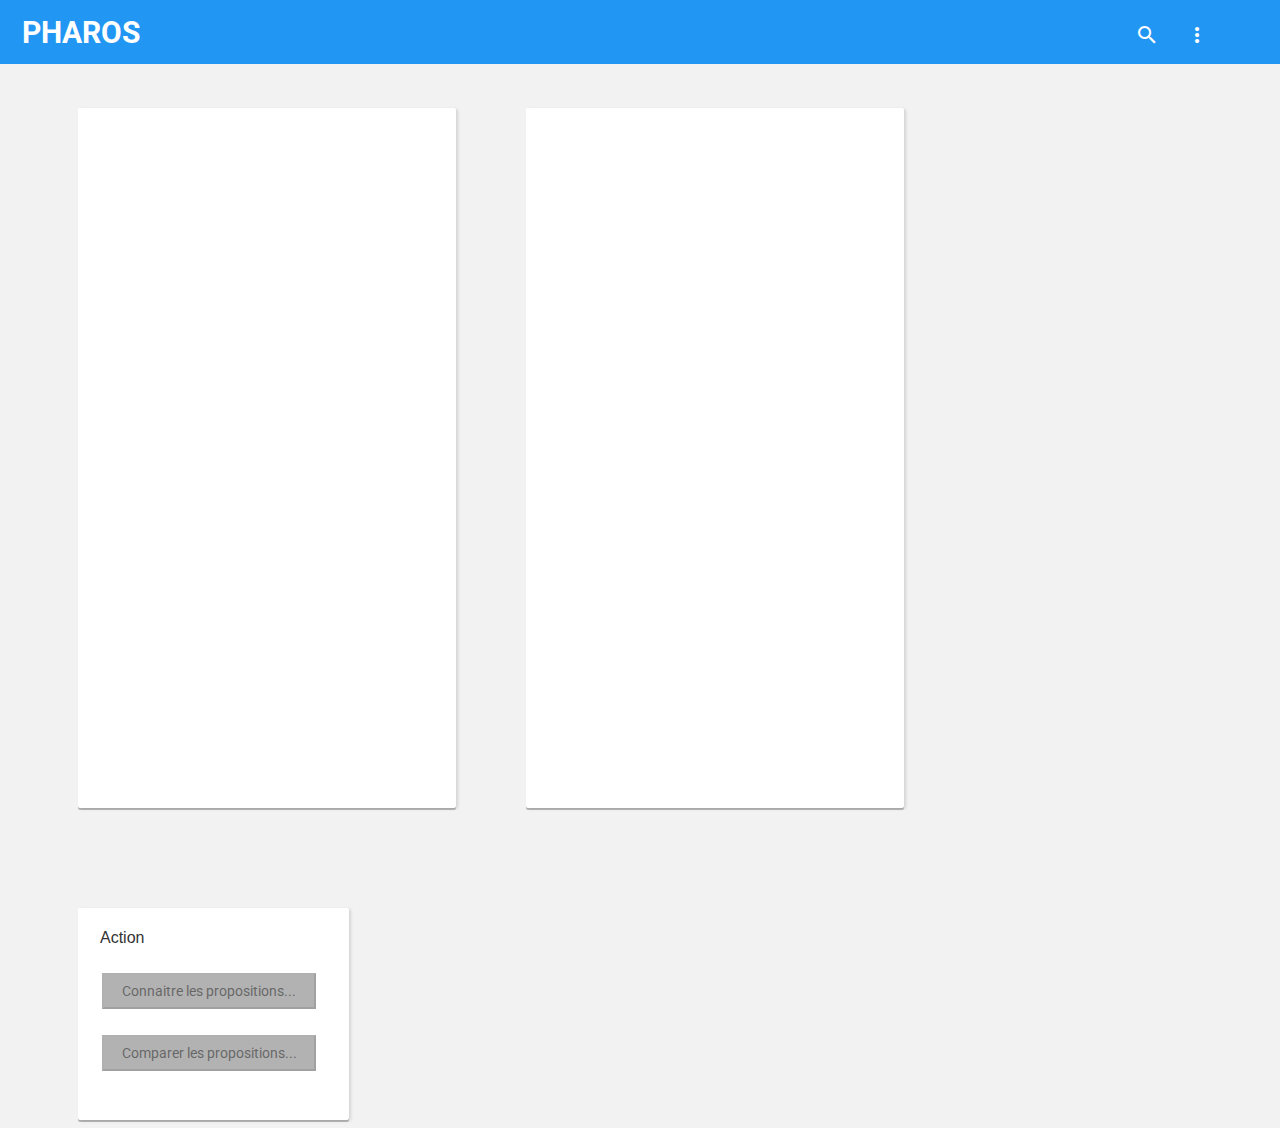
==== TP1/index.html @ 97732bc4 "Add files via upload" ====
<!DOCTYPE html>
<html>

<head>
    <title>Home</title>
    <link rel="shortcut icon" href="https://d1h0x9w88ijkiq.cloudfront.net/3679a/images/favicon_play.ico">
    <link rel="stylesheet" href="style.css">
    <link rel="stylesheet" href="https://fonts.googleapis.com/icon?family=Material+Icons">
    <link href='https://fonts.googleapis.com/css?family=Roboto' rel='stylesheet'>
    <script type="text/javascript" src="script.js"></script>
</head>


<body >

    <div class =”pagewrapper”>
        <div class="header">
            <a href="index.html" class="logo">PHAROS</a>

            <div class="header-right">
                <i class="material-icons md-18">search</i>
            </div>

            <div class="header-right2">
                <i class="material-icons md-18">more_vert</i>
            </div>
        </div>
    </div> 

<div id ="corps">

    <div class="card card-1">
        <div id="election"> </div>
        <div id="boutton1"> </div>
        <div id="boutton2"> </div>
        <div id="boutton3"> </div>
        <div id="boutton4"> </div>
    </div>




    <!-- quand on choisit une option dans la partie election-->
    <div class="card card-2">
        
        <!-- quand on choisit l'option 43e élection fédérale dans la partie election-->
        <div id="dvFederaux" >
            <div id="titre" ></div>
            <div id="checkbox1"></div>
            <div id="checkbox2"></div>
            <div id="checkbox3"></div>
            <div id="checkbox4"></div>
            <div id="checkbox5"></div>
            <div id="checkbox6"></div>
        </div>
        
    <!-- quand on choisit l'option Élections générales provinciales dans la partie election-->

        <div id="dvProvinciaux" style="display: none">
            <div id="titre_2" ></div>
            <div id="checkbox1_2"></div>
            <div id="checkbox2_2"></div>
            <div id="checkbox3_2"></div>
            <div id="checkbox4_2"></div>
            <div id="checkbox5_2"></div>
            <div id="checkbox6_2"></div>
            <div id="checkbox7_2"></div>
        </div>


    </div>



    <div class="card card-3">
        <h4> Action </h4>

        <button href="#" class="button " id="submit1_button" disabled>Connaitre les propositions...</button><br><br>
        <button href="#" class="button " id="submit2_button" disabled>Comparer les propositions...</button><br><br>
    </div>

</div>




</body>
<script type="text/javascript" src="script.js"></script>
</html>
---- TP1/style.css ----
/* Style the header with a blue background and some padding */
html {
    overflow-x: hidden;
    overflow-y: scroll;
}

.header {
    position: absolute;
    background-color: #2196F3;
    padding: 7.5px 10px;
    width : 100%;
    top: 0px;
    left: 0px;
}

/* Style the header links */
.header a {
    font-family: Roboto;
    float: left;
    color: white;
    text-align: center;
    padding: 12px;
    text-decoration: none;
    font-size: 18px;
    line-height: 25px;
    border-radius: 4px;
}

/* Style  logo link */

.header a.logo {
    font-size: 30px;
    font-weight: bold;
}

/* Float link section to right */
.header-right {
    position:absolute;
    right:80px;
    padding: 15px;
    width: 70px;
}
.header-right2 {
    position:absolute;
    right:30px;
    padding: 15px;
    width: 70px;
}

#corps{

    display:flex;
    flex-wrap: wrap;
    width: 80%;
}

.material-icons.md-18 {
    font-size: 24px; color:white;
}


body {
    background: #F2F2F2;
}

h3 {
    font-family: Arial;
    font-size: 20px;
    font-weight: lighter;
    color: #333333;
}

h4 {
    font-family: Arial;
    font-weight: lighter;
    color: #333333;
}

.card {
    background: #fff;
    border-radius: 2px;
    display: inline-block;
    margin-top: 100px;
    margin-left: 70px;
    padding-left:22px;
    box-shadow: 2px 1px 3px rgba(0,0,0,0.12), 0  2px rgba(0,0,0,0.24);
    
}

.card-1 {
    left:30px;
    width: 356px;
    height: 700px;

}

.card-2 {
    left:470px;
    width: 356px;
    height: 700px;

}

.card-3 {
    left:910px;
    width: 249px;
    height: 212px;
}

.nomChoix {
    font-family: Roboto;
    font-size: 16px;
    font-weight: lighter;
    color: #333333;
}

.nomDetails {
    font-family: Roboto;
    font-size: 14px;
    padding-left:23px;
    font-weight: lighter;
    color: #767676;
}

.button {
  font-family: Roboto;
  background-color: #2096F3; 
  color: white;
  font-size: 14px;
  margin: 4px 2px;
  cursor: pointer;
  width: 214px;
  height: 36px;
}

button:disabled,
button[disabled] {
  opacity: 0.6;
  background: gray;
  color: black;
}
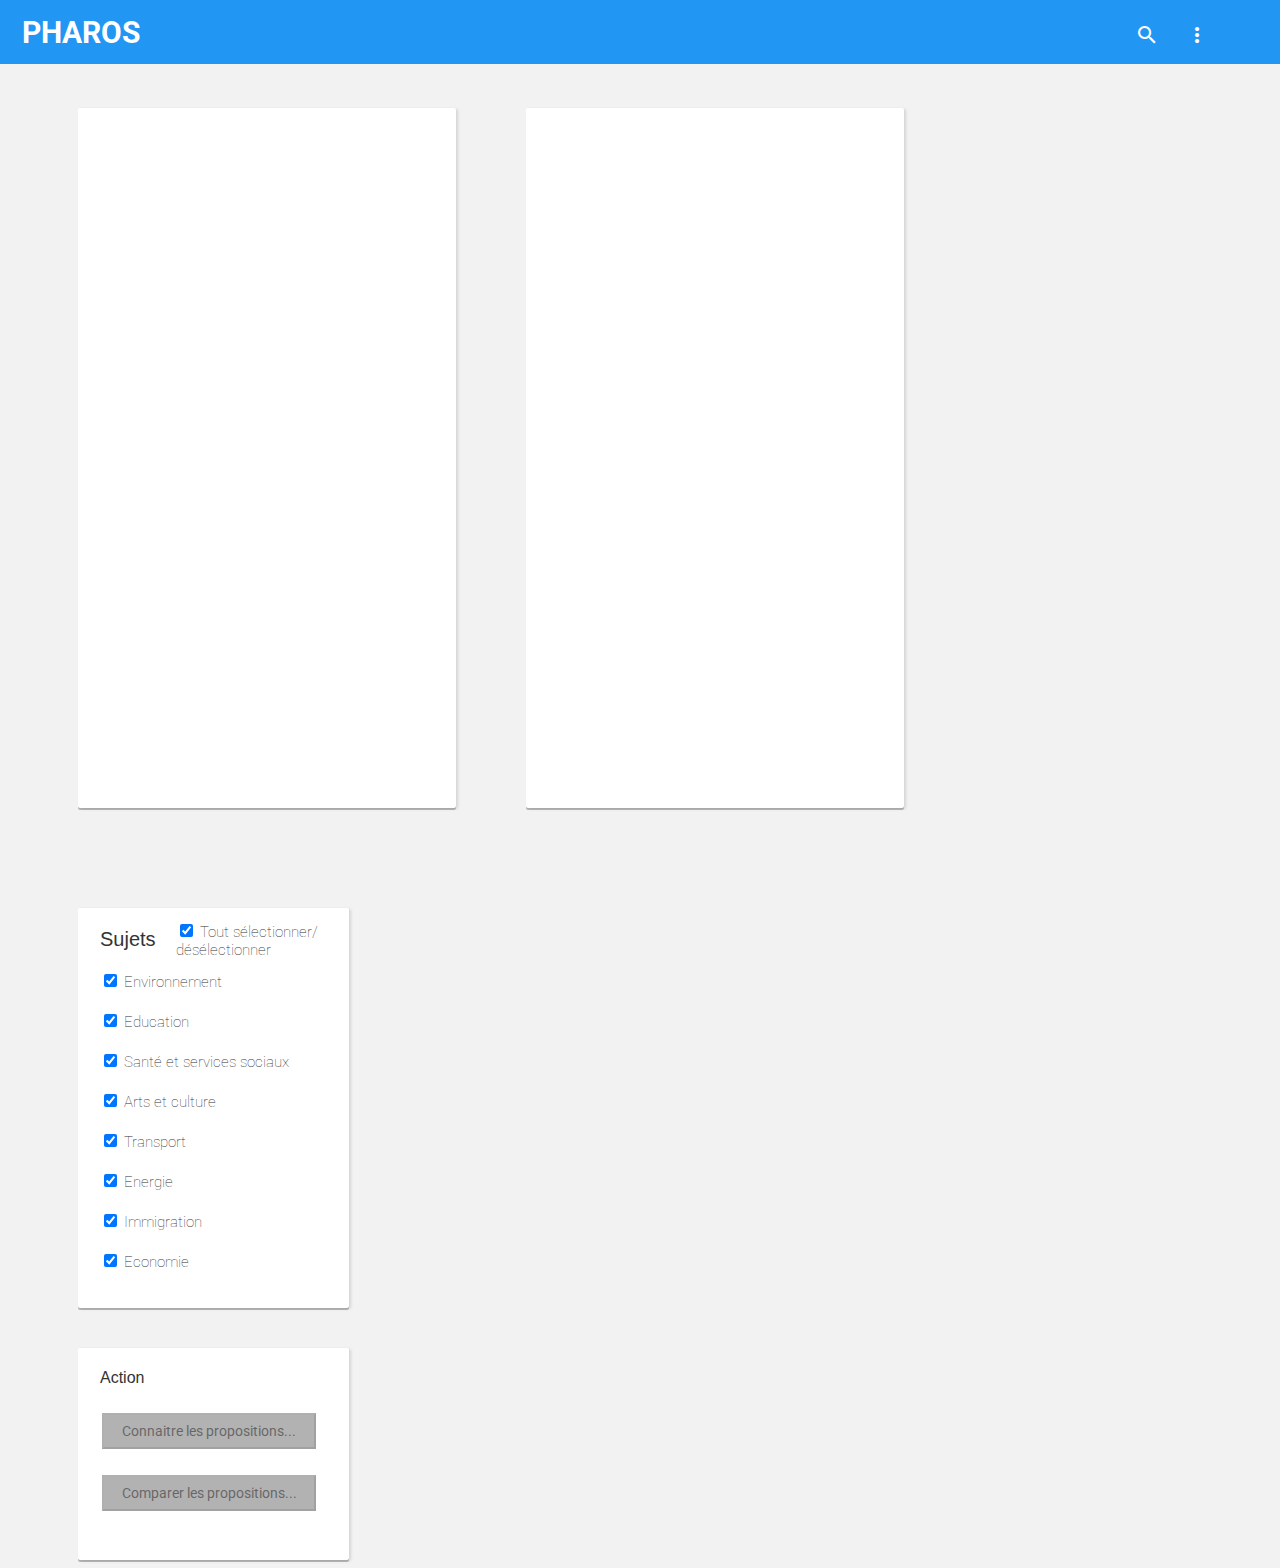
==== commit e21999bf: "Modification page index.html puis début de modification de connaitre.html" ====
--- a/TP1/index.html
+++ b/TP1/index.html
@@ -8,12 +8,13 @@
     <link rel="stylesheet" href="https://fonts.googleapis.com/icon?family=Material+Icons">
     <link href='https://fonts.googleapis.com/css?family=Roboto' rel='stylesheet'>
     <script type="text/javascript" src="script.js"></script>
+
+
 </head>
 
 
-<body >
-
-    <div class =”pagewrapper”>
+<body>
+    <div class=”pagewrapper”>
         <div class="header">
             <a href="index.html" class="logo">PHAROS</a>
 
@@ -25,66 +26,103 @@
                 <i class="material-icons md-18">more_vert</i>
             </div>
         </div>
-    </div> 
+    </div>
 
-<div id ="corps">
-
-    <div class="card card-1">
-        <div id="election"> </div>
-        <div id="boutton1"> </div>
-        <div id="boutton2"> </div>
-        <div id="boutton3"> </div>
-        <div id="boutton4"> </div>
-    </div>
+    <div id="corps">
 
 
 
+        <div class="card cardformat card-1">
+            <div id="election"> </div>
+            <div id="infoCard1"> </div>
+        </div>
 
-    <!-- quand on choisit une option dans la partie election-->
-    <div class="card card-2">
-        
-        <!-- quand on choisit l'option 43e élection fédérale dans la partie election-->
-        <div id="dvFederaux" >
-            <div id="titre" ></div>
-            <div id="checkbox1"></div>
-            <div id="checkbox2"></div>
-            <div id="checkbox3"></div>
-            <div id="checkbox4"></div>
-            <div id="checkbox5"></div>
-            <div id="checkbox6"></div>
+        <div class="card cardformat card-2">
+
+            <div id="dvFederaux">
+                <div id="titre"> </div>
+            </div>
+
+            <div id="dvProvinciaux" style="display: none">
+                <div id="titre2"></div>
+            </div>
+
         </div>
-        
-    <!-- quand on choisit l'option Élections générales provinciales dans la partie election-->
 
-        <div id="dvProvinciaux" style="display: none">
-            <div id="titre_2" ></div>
-            <div id="checkbox1_2"></div>
-            <div id="checkbox2_2"></div>
-            <div id="checkbox3_2"></div>
-            <div id="checkbox4_2"></div>
-            <div id="checkbox5_2"></div>
-            <div id="checkbox6_2"></div>
-            <div id="checkbox7_2"></div>
+        <div class="card">
+            <div class="cardbis cardformat card-4">
+                <div id="sujetsDiv">
+                    <div id="sujetHeader">
+                        <div id = "sujetTitle">
+                            <h3> Sujets </h3>
+                        </div>
+                        <div id = "checkboxSelectAllSujets">
+                            <label class="sujetsLabel">
+                                <input id = "SelectDeselectAllSujets" type="checkbox" value="select/deselect All" checked = "checked"> Tout sélectionner/ désélectionner
+                            </label>
+                        </div>
+                    </div>
+                    <div class="divSujetsCheckbox">
+                        <label class="sujetsLabel">
+                            <input class="sujetsCheckbox" type="checkbox" value="Environnement" checked = "checked"/> Environnement
+                        </label>
+                    </div>
+                    <div class="divSujetsCheckbox">
+                        <label class="sujetsLabel">
+                            <input class="sujetsCheckbox" type="checkbox" value="Education" checked = "checked"/> Education
+                        </label>
+                    </div>
+                    <div class="divSujetsCheckbox">
+                        <label class="sujetsLabel">
+                            <input class="sujetsCheckbox" type="checkbox" value="Santé et services sociaux" checked = "checked"/> Santé et services sociaux
+                        </label>
+                    </div>
+                    <div class="divSujetsCheckbox">
+                        <label class="sujetsLabel">
+                            <input class="sujetsCheckbox" type="checkbox" value="Arts et culture" checked = "checked"/> Arts et culture
+                        </label>
+                    </div>
+                    <div class="divSujetsCheckbox">
+                        <label class="sujetsLabel">
+                            <input class="sujetsCheckbox" type="checkbox" value="Transport" checked = "checked"/> Transport
+                        </label>
+                    </div>
+                    <div class="divSujetsCheckbox">
+                        <label class="sujetsLabel">
+                            <input class="sujetsCheckbox" type="checkbox" value="Energie" checked = "checked"/> Energie
+                        </label>
+                    </div>
+                    <div class="divSujetsCheckbox">
+                        <label class="sujetsLabel">
+                            <input class="sujetsCheckbox" type="checkbox" value="Immigration" checked = "checked"/> Immigration
+                        </label>
+                    </div>
+                    <div class="divSujetsCheckbox">
+                        <label class="sujetsLabel">
+                            <input class="sujetsCheckbox" type="checkbox" value="Economie" checked = "checked"/> Economie
+                        </label>
+                    </div>
+                </div>
+            </div>
+
+            <div class="cardbis cardformat-2 card-3">
+                <div id="actionDiv">
+                    <h4> Action </h4>
+                    <button class="button" onclick="window.location.href='connaitre.html'" id="submit1_button" disabled>
+                        Connaitre les propositions... </button><br>
+                    <button class="button" onclick="window.location.href='comparer.html'" id="submit2_button" disabled>
+                        Comparer les propositions...</button><br>
+                </div>
+            </div>
         </div>
+
+
+
 
 
     </div>
 
 
+</body>
 
-    <div class="card card-3">
-        <h4> Action </h4>
-
-        <button href="#" class="button " id="submit1_button" disabled>Connaitre les propositions...</button><br><br>
-        <button href="#" class="button " id="submit2_button" disabled>Comparer les propositions...</button><br><br>
-    </div>
-
-</div>
-
-
-
-
-</body>
-<script type="text/javascript" src="script.js"></script>
-</html>
-
+</html>--- a/TP1/style.css
+++ b/TP1/style.css
@@ -48,7 +48,6 @@
 }
 
 #corps{
-
     display:flex;
     flex-wrap: wrap;
     width: 80%;
@@ -77,34 +76,66 @@
 }
 
 .card {
+    display: inline-block;
+}
+
+.cardbis{
+    display: block;
+}
+
+.cardformat {
     background: #fff;
     border-radius: 2px;
-    display: inline-block;
     margin-top: 100px;
     margin-left: 70px;
-    padding-left:22px;
+    padding-left: 22px;
     box-shadow: 2px 1px 3px rgba(0,0,0,0.12), 0  2px rgba(0,0,0,0.24);
-    
+}
+
+.cardformat-2 {
+    background: #fff;
+    border-radius: 2px;
+    margin-top: 40px;
+    margin-left: 70px;
+    padding-left: 22px;
+    box-shadow: 2px 1px 3px rgba(0,0,0,0.12), 0  2px rgba(0,0,0,0.24);
 }
 
 .card-1 {
     left:30px;
     width: 356px;
     height: 700px;
-
 }
 
 .card-2 {
     left:470px;
     width: 356px;
     height: 700px;
-
+}
+
+.card-4 {
+    left: 910px; 
+    height: 400px;
+    width: 249px;
 }
 
 .card-3 {
     left:910px;
     width: 249px;
     height: 212px;
+}
+
+.divSujetsCheckbox {
+    height: 40px;
+    width: 230px;
+}
+
+.sujetsLabel {
+    word-wrap: break-word;
+    font-family: Roboto;
+    font-size: 15px;
+    font-weight: lighter;
+    color: #333333;
 }
 
 .nomChoix {
@@ -139,3 +170,66 @@
   background: gray;
   color: black;
 }
+
+
+
+#diva{
+    display:flex;
+    flex-direction: column;
+}
+
+#dvFederaux{
+    display:flex;
+    flex-direction: column;
+}
+
+
+.divPrincipal {
+    display: flex;
+    margin-bottom: 10px;
+}
+
+#dvProvinciaux{
+    display:flex;
+    flex-direction: column;
+}
+
+#sujetsDiv, #actionDiv{
+    display:flex;
+    flex-direction: column;
+}
+
+#DIV2{
+    display:flex;
+    flex-direction: column;
+}
+#DIV3{
+    display:flex;
+    flex-direction: column;
+}
+
+#sujetHeader {
+    display: flex;
+    flex-direction: row;
+}
+
+#checkboxSelectAllSujets {
+    margin: auto;
+    margin-left: 20px;
+}
+
+.nomChoix {
+    font-family: Roboto;
+    font-size: 16px;
+    padding-left:5px;
+    font-weight: lighter;
+    color: #333333;
+}
+
+.nomDetails {
+    font-family: Roboto;
+    font-size: 14px;
+    padding-left:5px;
+    font-weight: lighter;
+    color: #767676;
+}
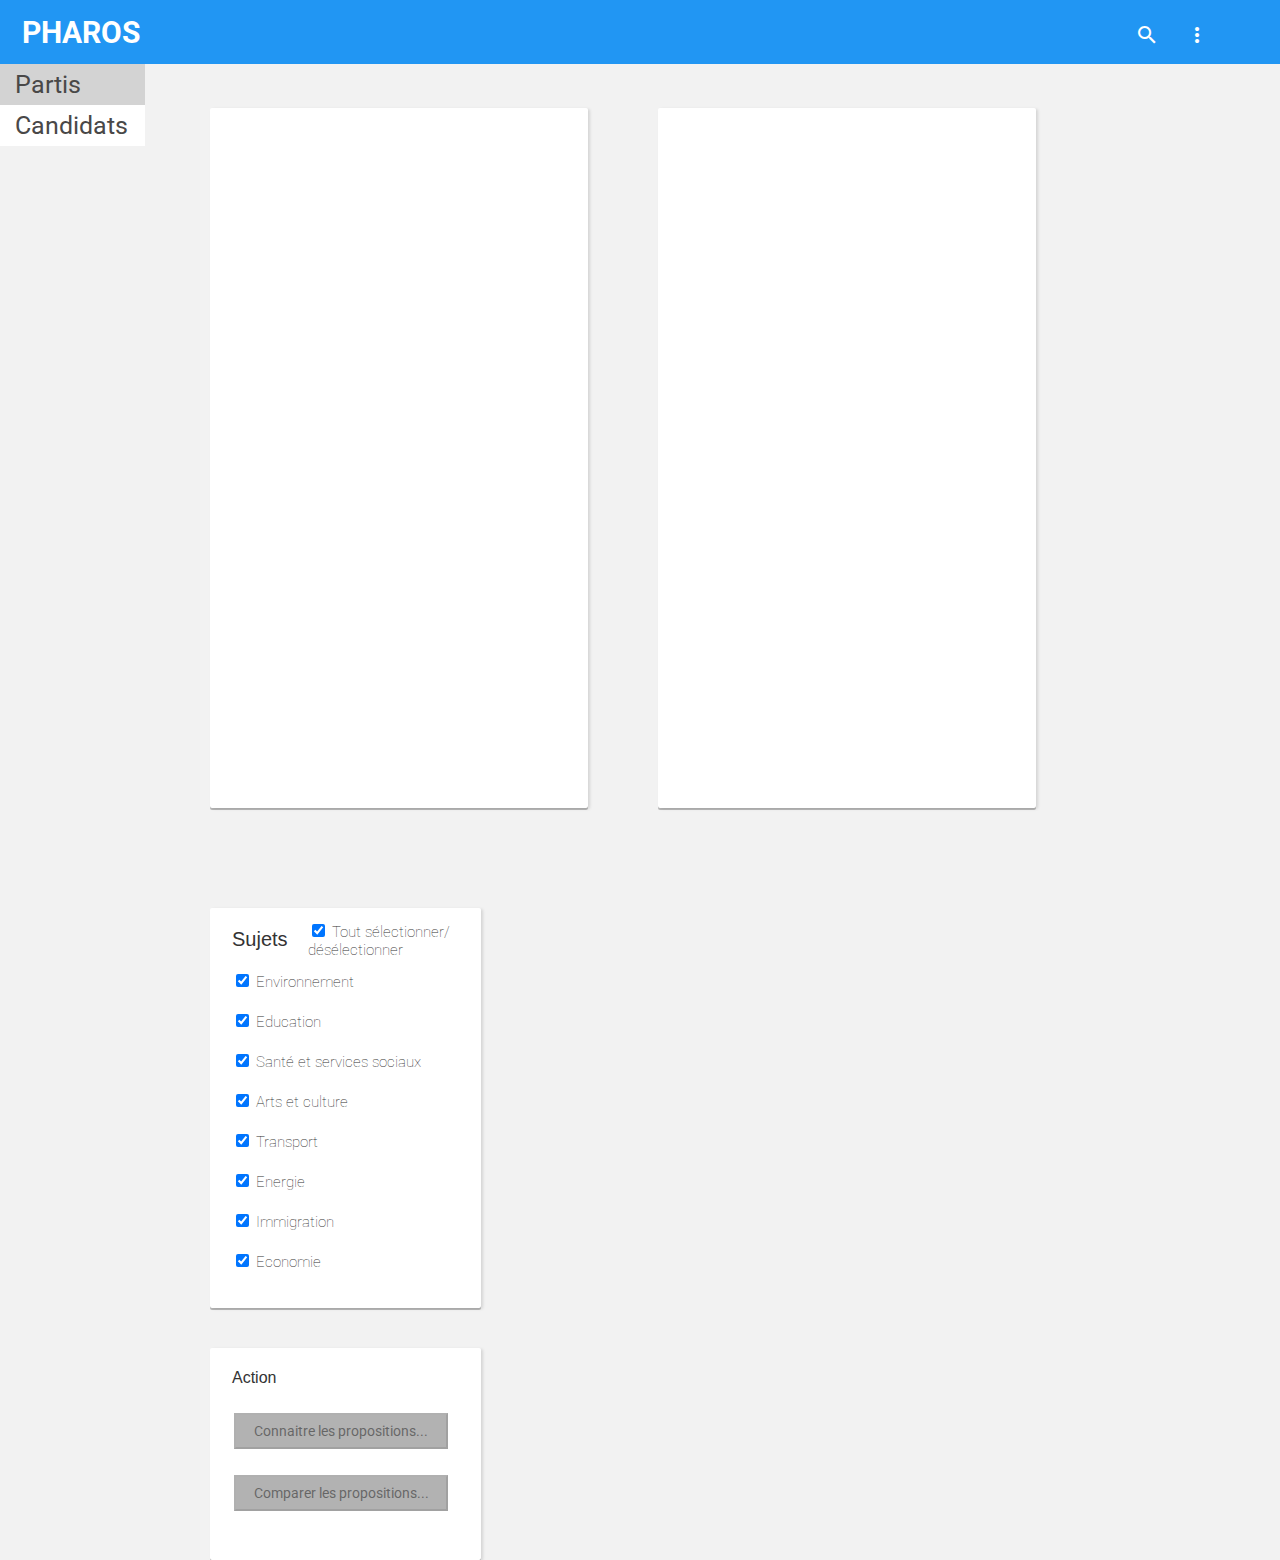
==== commit c2f54857: "Test - bug" ====
--- a/TP1/index.html
+++ b/TP1/index.html
@@ -7,7 +7,7 @@
     <link rel="stylesheet" href="style.css">
     <link rel="stylesheet" href="https://fonts.googleapis.com/icon?family=Material+Icons">
     <link href='https://fonts.googleapis.com/css?family=Roboto' rel='stylesheet'>
-    <script type="text/javascript" src="script.js"></script>
+   
 
 
 </head>
@@ -28,10 +28,12 @@
         </div>
     </div>
 
+    <div class = "sidemenu"> 
+        <a href="#"  style="background-color:lightgrey;" > Partis</a>
+        <a href="#"> Candidats</a>
+    </div>
+
     <div id="corps">
-
-
-
         <div class="card cardformat card-1">
             <div id="election"> </div>
             <div id="infoCard1"> </div>
@@ -48,7 +50,6 @@
             </div>
 
         </div>
-
         <div class="card">
             <div class="cardbis cardformat card-4">
                 <div id="sujetsDiv">
@@ -58,48 +59,57 @@
                         </div>
                         <div id = "checkboxSelectAllSujets">
                             <label class="sujetsLabel">
-                                <input id = "SelectDeselectAllSujets" type="checkbox" value="select/deselect All" checked = "checked"> Tout sélectionner/ désélectionner
+                                <input id = "SelectDeselectAllSujets" type="checkbox" value="select/deselectAll" checked = "checked"> Tout sélectionner/ désélectionner
                             </label>
                         </div>
                     </div>
+                    <form>
                     <div class="divSujetsCheckbox">
                         <label class="sujetsLabel">
-                            <input class="sujetsCheckbox" type="checkbox" value="Environnement" checked = "checked"/> Environnement
+                            <input class="sujetsCheckbox" type="checkbox" value="Environnement" checked="checked"
+                                id="checkboxEnvironnement" /> Environnement
                         </label>
                     </div>
                     <div class="divSujetsCheckbox">
                         <label class="sujetsLabel">
-                            <input class="sujetsCheckbox" type="checkbox" value="Education" checked = "checked"/> Education
+                            <input class="sujetsCheckbox" type="checkbox" value="Education" checked="checked" id="checkboxEducation" />
+                            Education
                         </label>
                     </div>
                     <div class="divSujetsCheckbox">
                         <label class="sujetsLabel">
-                            <input class="sujetsCheckbox" type="checkbox" value="Santé et services sociaux" checked = "checked"/> Santé et services sociaux
+                            <input class="sujetsCheckbox" type="checkbox" value="Santé et services sociaux" checked="checked"
+                                id="checkboxSante" /> Santé et services sociaux
                         </label>
                     </div>
                     <div class="divSujetsCheckbox">
                         <label class="sujetsLabel">
-                            <input class="sujetsCheckbox" type="checkbox" value="Arts et culture" checked = "checked"/> Arts et culture
+                            <input class="sujetsCheckbox" type="checkbox" value="Arts et culture" checked="checked" id="checkboxArts" />
+                            Arts et culture
                         </label>
                     </div>
                     <div class="divSujetsCheckbox">
                         <label class="sujetsLabel">
-                            <input class="sujetsCheckbox" type="checkbox" value="Transport" checked = "checked"/> Transport
+                            <input class="sujetsCheckbox" type="checkbox" value="Transport" checked="checked" id="checkboxTransport" />
+                            Transport
                         </label>
                     </div>
                     <div class="divSujetsCheckbox">
                         <label class="sujetsLabel">
-                            <input class="sujetsCheckbox" type="checkbox" value="Energie" checked = "checked"/> Energie
+                            <input class="sujetsCheckbox" type="checkbox" value="Energie" checked="checked" id="checkboxEnergie" />
+                            Energie
                         </label>
                     </div>
                     <div class="divSujetsCheckbox">
                         <label class="sujetsLabel">
-                            <input class="sujetsCheckbox" type="checkbox" value="Immigration" checked = "checked"/> Immigration
+                            <input class="sujetsCheckbox" type="checkbox" value="Immigration" checked="checked" id="checkboxImmigration" />
+                            Immigration
                         </label>
                     </div>
                     <div class="divSujetsCheckbox">
                         <label class="sujetsLabel">
-                            <input class="sujetsCheckbox" type="checkbox" value="Economie" checked = "checked"/> Economie
+                            <input class="sujetsCheckbox" type="checkbox" value="Economie" checked="checked" id="checkboxEconomie" />
+                            Economie
                         </label>
                     </div>
                 </div>
@@ -108,21 +118,14 @@
             <div class="cardbis cardformat-2 card-3">
                 <div id="actionDiv">
                     <h4> Action </h4>
-                    <button class="button" onclick="window.location.href='connaitre.html'" id="submit1_button" disabled>
+                    <button class="button" onclick="window.location.href='connaitre.html'", true" id="submit1_button" disabled>
                         Connaitre les propositions... </button><br>
                     <button class="button" onclick="window.location.href='comparer.html'" id="submit2_button" disabled>
                         Comparer les propositions...</button><br>
                 </div>
             </div>
         </div>
-
-
-
-
-
     </div>
-
-
 </body>
-
+<script type="text/javascript" src="script.js"></script>
 </html>--- a/TP1/style.css
+++ b/TP1/style.css
@@ -48,9 +48,11 @@
 }
 
 #corps{
+    position: absolute;
     display:flex;
     flex-wrap: wrap;
     width: 80%;
+    left: 140px;
 }
 
 .material-icons.md-18 {
@@ -218,6 +220,31 @@
     margin-left: 20px;
 }
 
+.sidemenu{
+    font-family: Roboto;
+    height: 82px;
+    width: 145px;
+    position: absolute;
+    z-index: 1;
+    top: 64px;
+    left: 0;
+    overflow-x: hidden;
+    background: #fff;
+    padding-top: 0px;
+}
+
+.sidemenu a{
+    padding: 6px 6px 6px 15px;
+    text-decoration: none;
+    font-size: 25px;
+    color: #494848;
+    display: block;
+}
+
+.sidemenu a:hover {
+    background-color: #a09f9f;
+}
+
 .nomChoix {
     font-family: Roboto;
     font-size: 16px;
